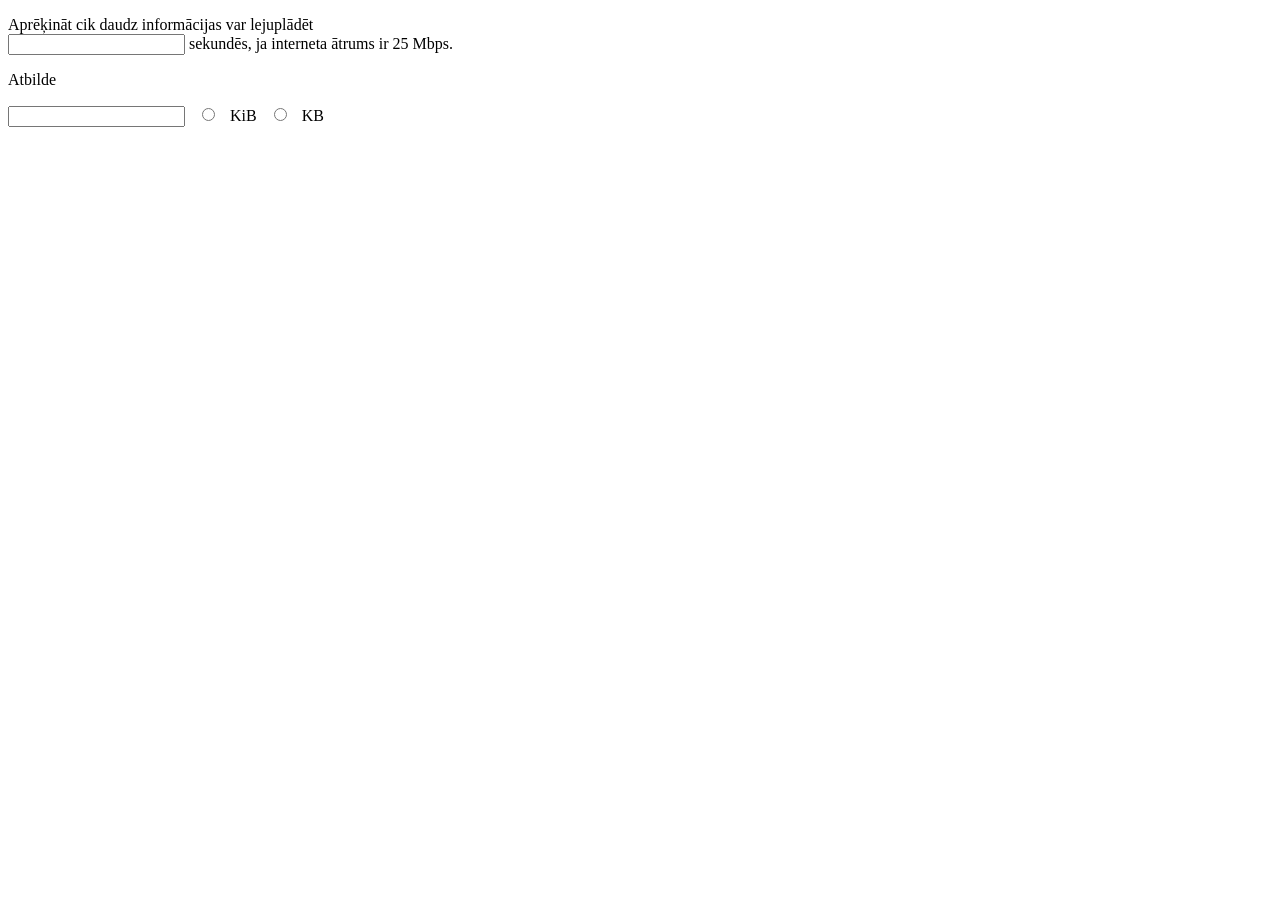
==== public_html/baiti.html @ b184349d "pd 3" ====
<!DOCTYPE html>
<html>
<head>
    <meta charset="UTF-8">
    <title>Baiti</title>
</head>
<body>
    <script>
        function maksa() {
          let dz = document.getElementsByName('tas');
          for (i = 0; i < dz.length; i++) {
            if (dz[i].checked)
              document.getElementById("atbilde").innerHTML = Number(dz[i].value)*Number(document.getElementsById('sekundes').value);
          }
        }   
      </script>
    <form>
        <p>Aprēķināt cik daudz informācijas var lejuplādēt <br><input id="sekundes"> sekundēs, ja interneta ātrums ir 25 Mbps.</p>
        <p>Atbilde
        </p>
    </form>
    <form>
            <input id="atbilde">
              <input type="radio" id="KiB" name="tas" onclick="maksa()" value="3052">
              <label for="KiB">KiB</label>
              <input type="radio" id="KB" name="tas" onclick="maksa()" value="3125">
              <label for="KB">KB</label>
    </form>
</body>
</html>
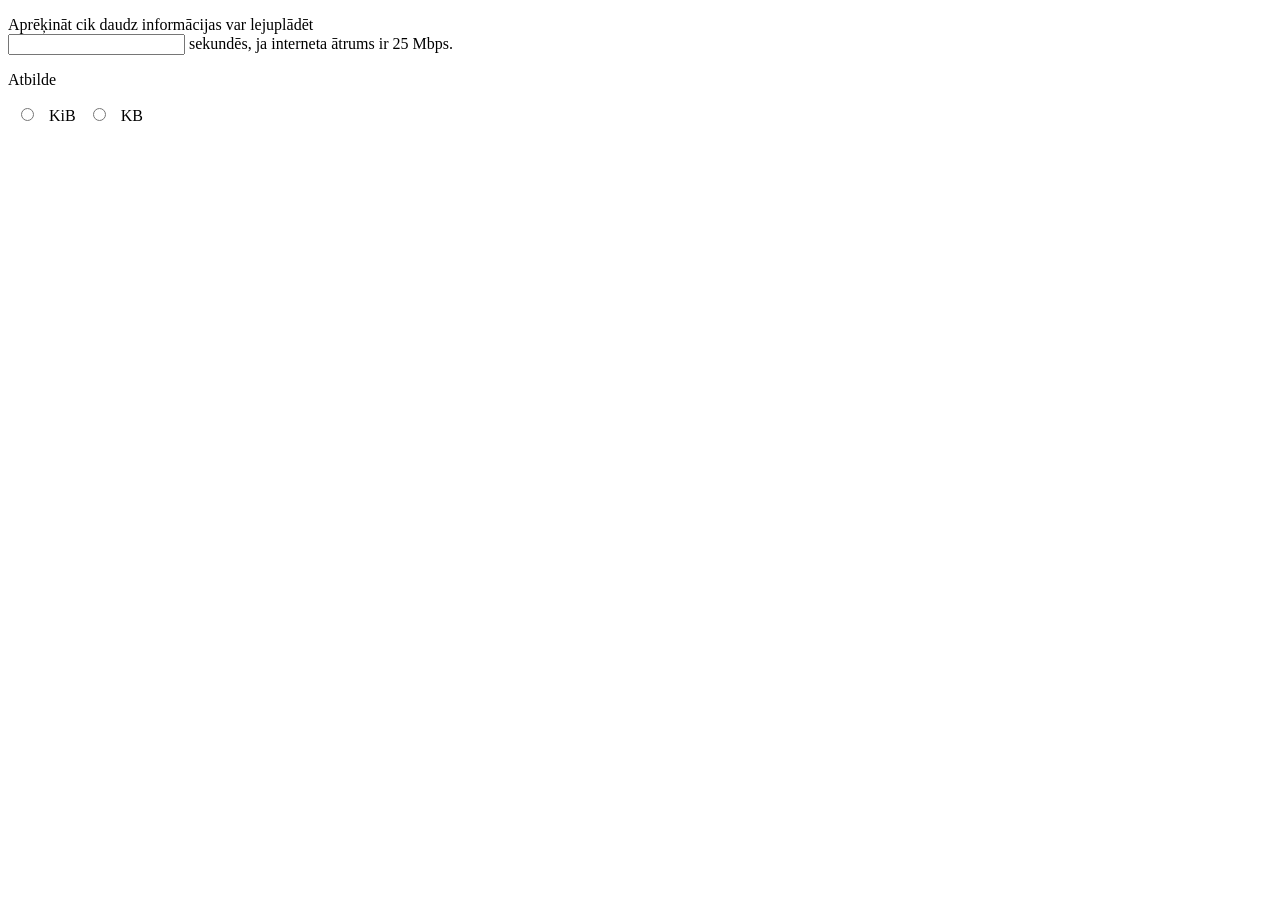
==== commit dc063ee7: "pd beigas" ====
--- a/public_html/baiti.html
+++ b/public_html/baiti.html
@@ -10,7 +10,7 @@
           let dz = document.getElementsByName('tas');
           for (i = 0; i < dz.length; i++) {
             if (dz[i].checked)
-              document.getElementById("atbilde").innerHTML = Number(dz[i].value)*Number(document.getElementsById('sekundes').value);
+              document.getElementById("atbilde").innerHTML = dz[i].value*Number(document.getElementById('sekundes').value);
           }
         }   
       </script>
@@ -20,10 +20,10 @@
         </p>
     </form>
     <form>
-            <input id="atbilde">
-              <input type="radio" id="KiB" name="tas" onclick="maksa()" value="3052">
+            <p id="atbilde"></p>
+              <input type="radio" id="KiB" name="tas" onclick="maksa()" value="24414.0625">
               <label for="KiB">KiB</label>
-              <input type="radio" id="KB" name="tas" onclick="maksa()" value="3125">
+              <input type="radio" id="KB" name="tas" onclick="maksa()" value="25000">
               <label for="KB">KB</label>
     </form>
 </body>
